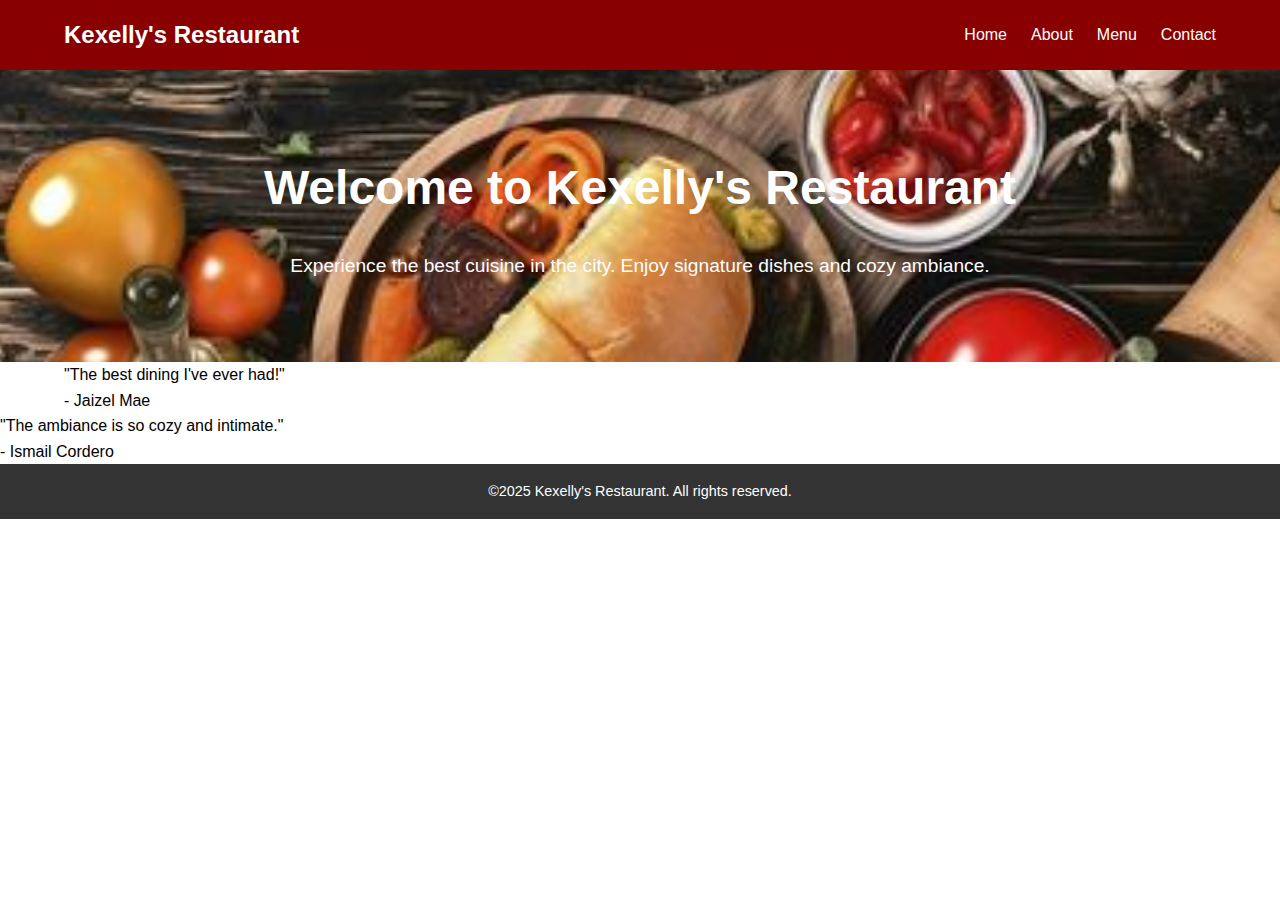
==== index.html @ 153c043f "Initial commit" ====
<!DOCTYPE html>
<html lang="en">
<head>
    <meta charset="UTF-8">
    <meta name="viewport" content="width=device-width, initial-scale=1.0">
    <title>Kexelly Restaurant</title>
    <link rel="stylesheet" href="./css/style.css">
</head>
<body>
    <header>
        <nav class="navbar">
            <div class="container">
                <div class="logo">
                <a href="./index.html">Kexelly's Restaurant</a>
            </div>
            <ul class="nav-links">
                <li><a href="./index.html" class="active">Home</a></li>
                <li><a href="./about.html">About</a></li>
                <li><a href="./menu.html">Menu</a></li>
                <li><a href="./contact.html">Contact</a></li>
            </ul>
            </div>
        </nav>
    </header>
    <main>
        <section class="hero">
            <div class="container">
                <h1>Welcome to Kexelly's Restaurant</h1>
                <p>Experience the best cuisine in the city. Enjoy signature dishes and cozy ambiance.</p>
            </div>
        </section>
        <section class="testimonial">
            <div class="container">
                <p>"The best dining I've ever had!"</p>
                <span>- Jaizel Mae</span>
            </div>
            <div class="testimonial">
                <p>"The ambiance is so cozy and intimate."</p>
                <span>- Ismail Cordero</span>
            </div>
        </section>
    </main>
    <footer>
        <div class="container">
            <p>&copy;2025 Kexelly's Restaurant. All rights reserved.</p>
        </div>
    </footer>
    
</body>
</html>
---- css/style.css ----
*{
    margin: 0;
    padding: 0;
    box-sizing: border-box;
}

body{
    font-family: Arial, Helvetica, sans-serif;
    line-height:1.6;
    color: black;
}

.container{
    width: 90%;
    max-width: 1200px;
    margin: 0 auto;
}

.navbar{
    background-color: #880000;
    padding: 1em 0;
}

.navbar .container{
    display: flex;
    align-items: center;
    justify-content: space-between;
}

.navbar .logo a{ 
    color: #fff;
    text-decoration: none;
    font-size: 1.5em;
    font-weight: bold;
}

.navbar .nav-links{
    list-style: none;
    display: flex;
}

.navbar .nav-links li{
    margin-left: 1.5em;
}

.navbar .nav-links a{
    color: #fff;
    text-decoration: none;
    font-size: 1em;
    transition: color 0.3s ease;
}

.navbar .nav-links a:hover,
.navbar .nav-links a .active{
    color: #FFD700;
}

.hero{
    background: url("../img/loveee.jfif") no-repeat center center/cover fixed;
    padding: 5em 0;
    color: #fff;
    text-align: center;
}

.hero h1{
    font-size: 3em;
    margin-bottom: 0.5em;
}

.hero p{
    font-size: 1.2em;
}

.about,
.menu,
.contact,
.testimonials{
    padding: 3em 0;
}

.about h1,
.menu h1,
.contact h1,
.testimonials h2{
    text-align: center;
    margin-bottom: 1em;
    color: #8B0000;
}

.testimonials{
    background-color: #f9f9f9;
}

.testimonials .testimonials{
    margin-bottom: 1.5em;
    padding: 1em;
    border-left: 5px solid #8B0000;
    background-color: #fff;
}

.testimonials .testimonials p{
    font-style: italic;
}

.testimonials .testimonials span{
    display: block;
    margin-top: 0.5em;
    font-weight: bold;
    text-align: right;
    color: #555;
}

.menu-section{
    margin-bottom: 2em;
}

.menu-section h2{
    border-bottom: 2px solid #8B0000;
    padding-bottom: 0.5em;
    margin-bottom: 1em;
    color: #8B0000;
}

.menu-section ul{
    list-style-type: none;
}

.menu-section li{
    padding: 1em;
    border-bottom: 1px solid #ddd;
}

.menu-section li:last-child{
    border-bottom:  none;
}

.menu-section .dish{
    font-weight: bold;
}

.menu-section .price{
    float: right;
    color: #8B0000;
}

.contact-details{
    margin-bottom: 2em;
    text-align: center;
}

.contact-form{
    max-width: 600px;
    margin: 0 auto;
}

.contact-form label{
    display: block;
    margin-bottom: 0.5em;
    font-weight: bold;
}

.contact-form input,
.contact-form textarea{
    width: 100%;
    padding: 0.75em;
    margin-bottom: 1em;
    border: 1px solid #ccc;
    border-radius: 5px;
}

.contact-form button{
    display: inline-block;
    background-color: #8b0000;
    color: #fff;
    border: none;
    padding: 0.75em 1.5em;
    cursor: pointer;
    border-radius: 5px;
    transition: background 0.3s ease;
}

.contact-form button:hover{
    background-color: #A52A2A
}

footer{
    background-color: #333;
    color: #fff;
    text-align: center;
    padding: 1em 0;
}

footer p{
    font-size: 0.9em;
}

@media (max-width: 768px){
    .navbar .container{
        flex-direction: column;
    }

    .navbar .nav-links{
        flex-direction: column;
        margin: 0.5em 0;
    }

    .navbar .nav-links li{
        margin: 0.5em 0;
    }

    .hero h1{
        font-size: 2em;
    }

    .hero p{
        font-size: 1em;
    }
    
}
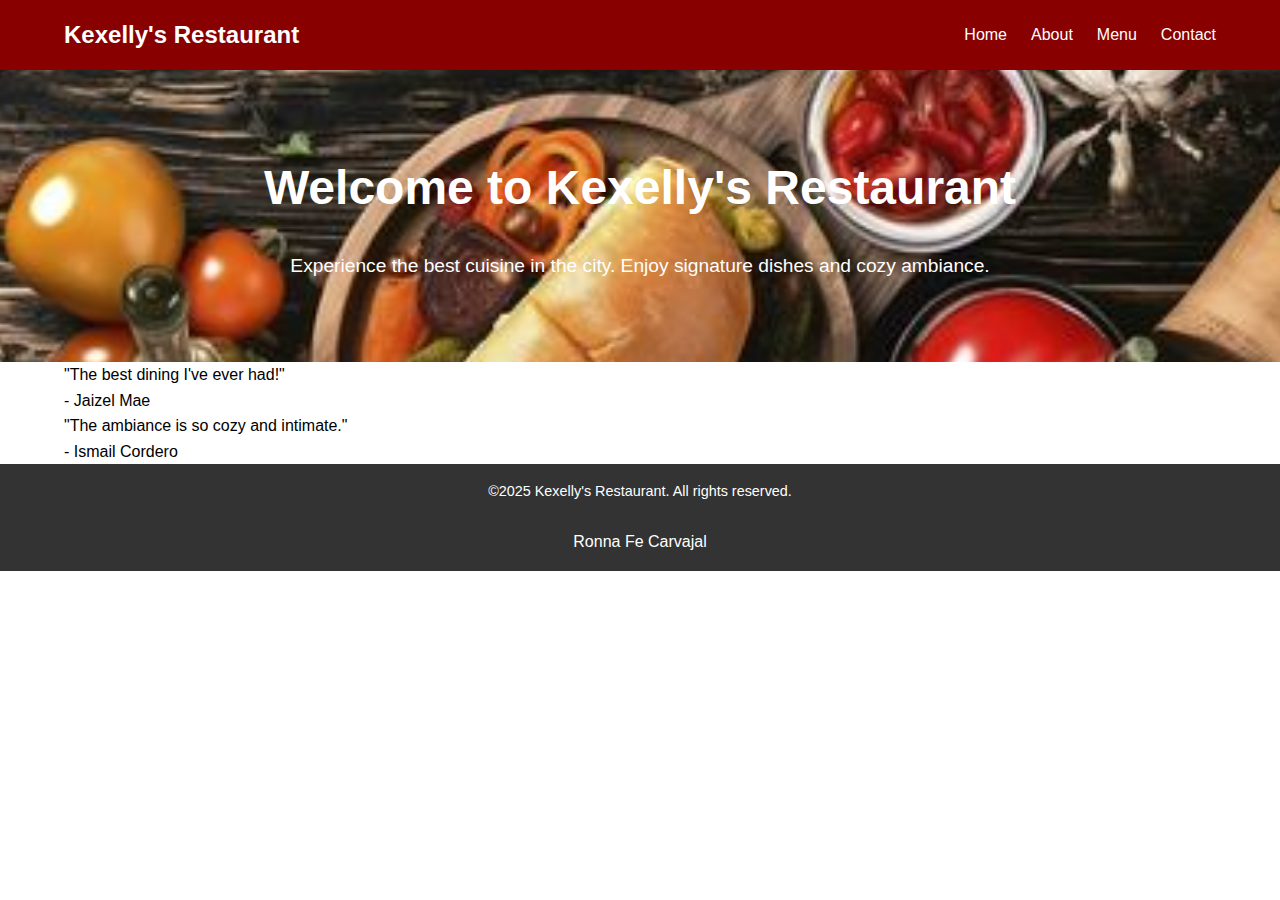
==== commit bf04ab89: "done edit" ====
--- a/index.html
+++ b/index.html
@@ -33,16 +33,19 @@
             <div class="container">
                 <p>"The best dining I've ever had!"</p>
                 <span>- Jaizel Mae</span>
-            </div>
+           
             <div class="testimonial">
                 <p>"The ambiance is so cozy and intimate."</p>
                 <span>- Ismail Cordero</span>
             </div>
+        </div>
         </section>
     </main>
     <footer>
         <div class="container">
             <p>&copy;2025 Kexelly's Restaurant. All rights reserved.</p>
+            <br>
+            Ronna Fe Carvajal
         </div>
     </footer>
     
